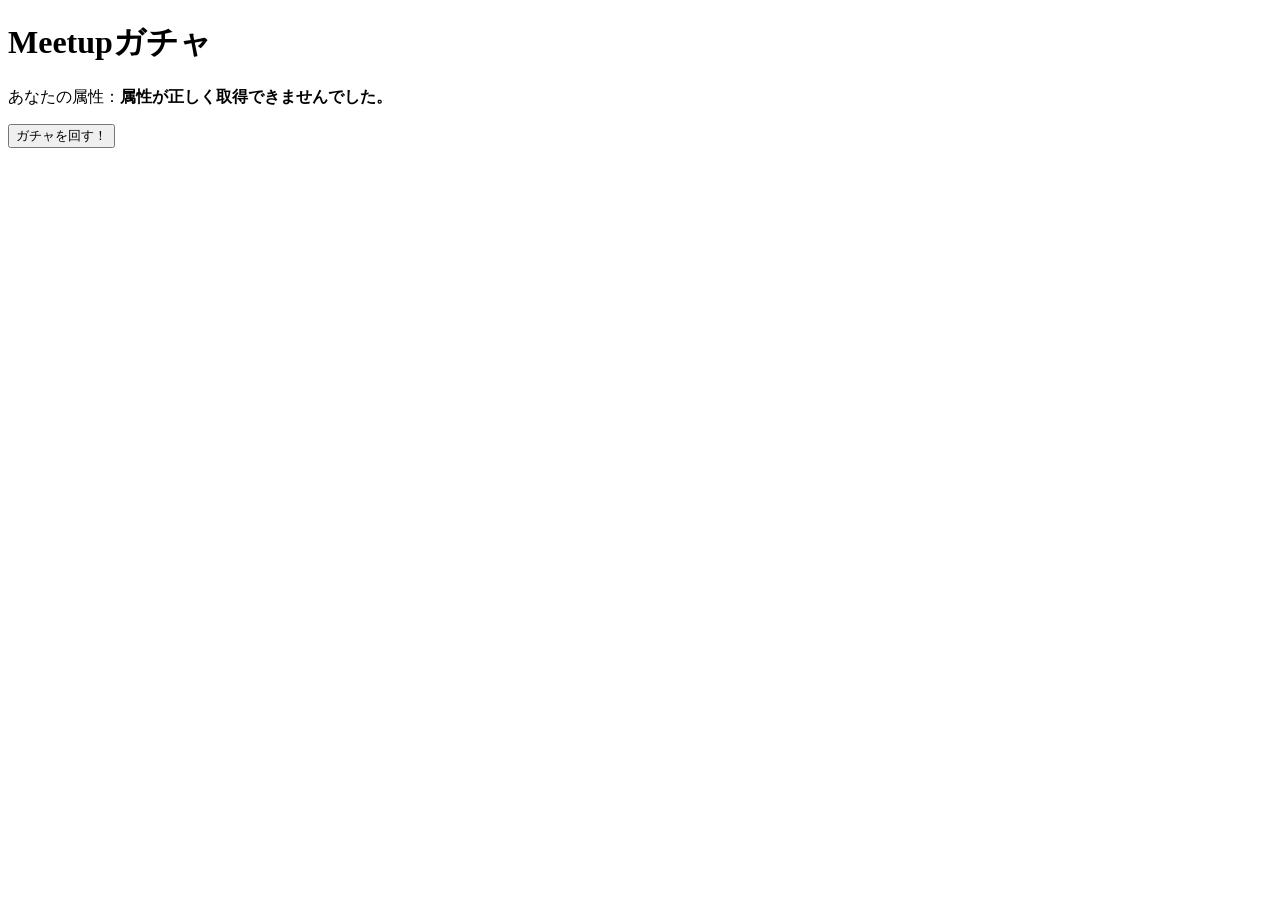
==== lottery.html @ 260e0dc6 "Add files via upload" ====
<!DOCTYPE html>
<html lang="ja">
<head>
    <meta charset="UTF-8">
    <meta name="viewport" content="width=device-width, initial-scale=1.0">
    <title>ガチャを引く | Meetupガチャ</title>
</head>

<body>
    <h1>Meetupガチャ</h1>

    <p>あなたの属性：<strong id="user-info">読み込み中...</strong></p>

    <button id="draw-btn" disabled>データを読み込み中...</button>

    <div id="result-area"></div>

    <script>
        // ==========================================
        // 1. URLパラメータからデータを取得
        // ==========================================
        const urlParams = new URLSearchParams(window.location.search);
        const gradYearValue = urlParams.get('grad_year');
        const majorType = urlParams.get('major_type');

        const yearDisplayMap = {
            "2027": "27卒",
            "2028": "28卒",
            "2029": "29卒",
            "2030": "30卒"
        };

        if (gradYearValue && majorType) {
            const displayYear = yearDisplayMap[gradYearValue] || gradYearValue;
            document.getElementById('user-info').textContent = `${displayYear} / ${majorType}`;
        } else {
            document.getElementById('user-info').textContent = "属性が正しく取得できませんでした。";
        }

        // ==========================================
        // 2. 外部JSONファイルからデータを取得
        // ==========================================
        let gachaPools = {}; 

        async function loadGachaDataFromJSON() {
            try {
                // 外部の data.json ファイルを読み込む
                const response = await fetch('data.json');
                if (!response.ok) {
                    throw new Error("JSONファイルの読み込みに失敗しました");
                }
                const jsonData = await response.json();

                const pools = {};
                
                jsonData.forEach(item => {
                    const gradRaw = item.grad || "";
                    const majorRaw = item.major || "";
                    const itemName = item.name || null;
                    const itemImage = item.image || ""; 

                    if (!itemName) return;

                    // 共通設定や複数年の分割処理
                    const grads = (gradRaw.includes("共通") || gradRaw === "") 
                        ? ["2027", "2028", "2029", "2030"] 
                        : gradRaw.split(/[,、\s]+/);

                    const majors = (majorRaw.includes("共通") || majorRaw === "") 
                        ? ["文系", "理系"] 
                        : majorRaw.split(/[,、\s]+/);

                    grads.forEach(grad => {
                        majors.forEach(major => {
                            const key = `${grad.trim()}_${major.trim()}`;
                            if (!pools[key]) pools[key] = [];
                            pools[key].push({
                                name: itemName,
                                image: itemImage
                            });
                        });
                    });
                });

                return pools;
            } catch (error) {
                console.error("エラー:", error);
                alert("データの読み込みに失敗しました。サーバー上で実行しているか、JSONの形式を確認してください。");
                return {};
            }
        }

        window.addEventListener("DOMContentLoaded", async () => {
            gachaPools = await loadGachaDataFromJSON();
            const btn = document.getElementById('draw-btn');
            
            if (Object.keys(gachaPools).length > 0) {
                btn.disabled = false;
                btn.textContent = "ガチャを回す！";
            } else {
                btn.textContent = "データがありません";
            }
        });

        // ==========================================
        // 3. ガチャを引く処理
        // ==========================================
        document.getElementById('draw-btn').addEventListener('click', function () {
            const userKey = `${gradYearValue}_${majorType}`;
            const targetPool = gachaPools[userKey];

            if (!targetPool || targetPool.length === 0) {
                alert("この属性に対応するガチャが用意されていません。");
                return;
            }

            const randomIndex = Math.floor(Math.random() * targetPool.length);
            const resultData = targetPool[randomIndex];

            const resultArea = document.getElementById('result-area');
            
            let htmlContent = `<div>${resultData.name}</div>`;
            
            if (resultData.image) {
                htmlContent += `<div style="margin-top: 15px;">
                                    <img src="${resultData.image}" alt="${resultData.name}の画像" style="max-width: 100%; height: auto;">
                                </div>`;
            }

            resultArea.innerHTML = htmlContent;
            resultArea.style.display = 'block';
        });
    </script>
</body>
</html>
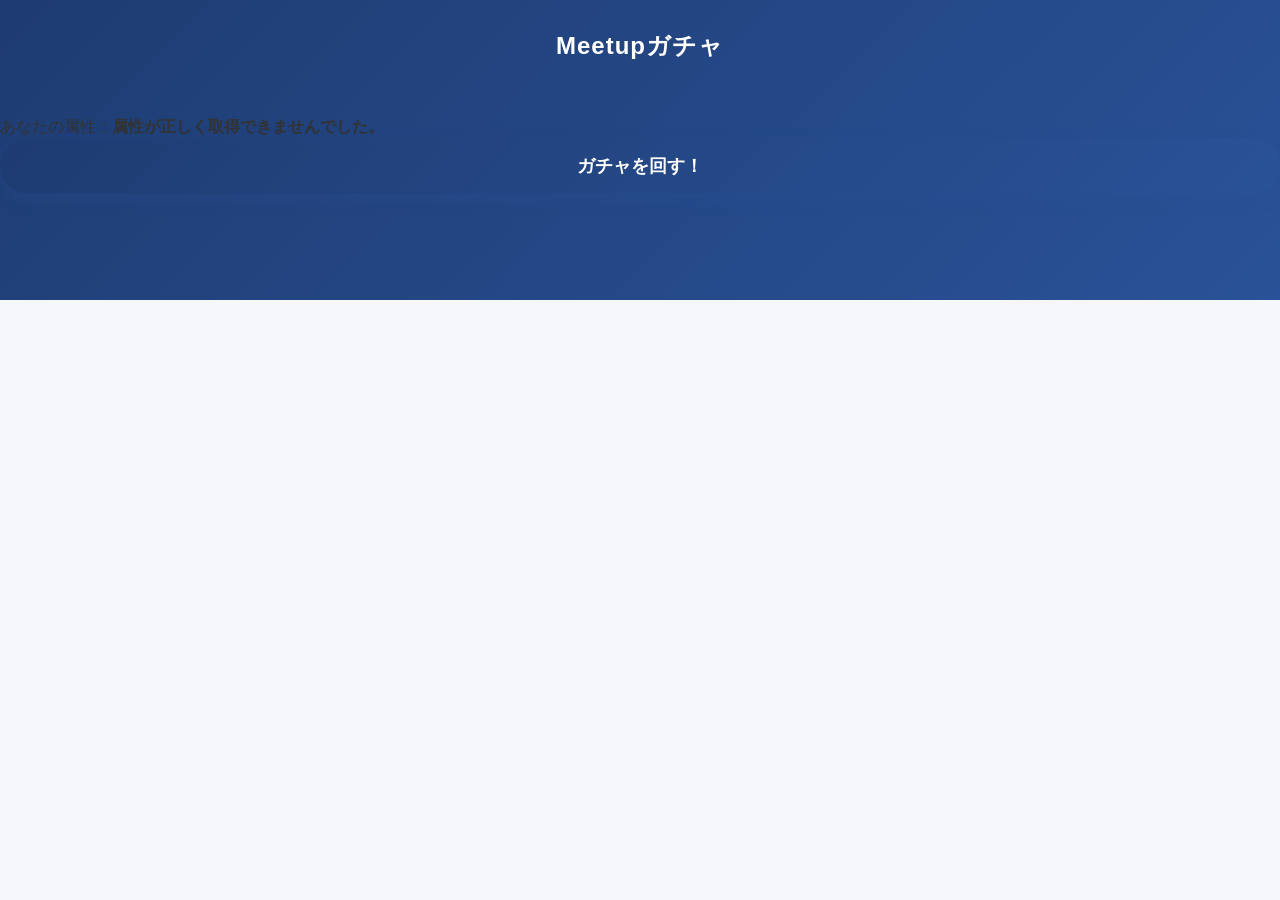
==== commit 759ce8a0: "Refactor lottery.html structure and styles" ====
--- a/lottery.html
+++ b/lottery.html
@@ -4,16 +4,28 @@
     <meta charset="UTF-8">
     <meta name="viewport" content="width=device-width, initial-scale=1.0">
     <title>ガチャを引く | Meetupガチャ</title>
+    <link rel="stylesheet" href="style.css">
 </head>
 
 <body>
-    <h1>Meetupガチャ</h1>
+    
+    <header class="header">
+        <h1>Meetupガチャ</h1>
+    </header>
 
-    <p>あなたの属性：<strong id="user-info">読み込み中...</strong></p>
+    <main class="gacha-container">
+        
+        <div class="user-status">
+            <p>あなたの属性：<strong id="user-info">読み込み中...</strong></p>
+        </div>
 
-    <button id="draw-btn" disabled>データを読み込み中...</button>
+        <div class="action-group">
+            <button id="draw-btn" class="submit-btn" disabled>データを読み込み中...</button>
+        </div>
 
-    <div id="result-area"></div>
+        <div id="result-area" class="result-box"></div>
+
+    </main>
 
     <script>
         // ==========================================
@@ -123,7 +135,7 @@
             
             if (resultData.image) {
                 htmlContent += `<div style="margin-top: 15px;">
-                                    <img src="${resultData.image}" alt="${resultData.name}の画像" style="max-width: 100%; height: auto;">
+                                    <img src="image/${resultData.image}" alt="${resultData.name}の画像" style="max-width: 100%; height: auto;">
                                 </div>`;
             }
 
@@ -132,4 +144,4 @@
         });
     </script>
 </body>
-</html>+</html>
--- a/style.css
+++ b/style.css
@@ -0,0 +1,130 @@
+/* 画面全体のリセットと基本設定 */
+* {
+    box-sizing: border-box;
+    margin: 0;
+    padding: 0;
+    font-family: 'Helvetica Neue', Arial, 'Hiragino Kaku Gothic ProN', 'Hiragino Sans', Meiryo, sans-serif;
+}
+
+body {
+    background-color: #f5f7fb;
+    color: #333;
+    background-image: linear-gradient(135deg, #1e3c72 0%, #2a5298 100%);
+    background-repeat: no-repeat;
+    background-size: 100% 300px;
+    min-height: 100vh;
+}
+
+/* ヘッダー部分 */
+.header {
+    text-align: center;
+    color: #ffffff;
+    padding: 30px 20px 50px;
+}
+
+.header .logo {
+    max-width: 150px; /* ロゴのサイズ調整 */
+    height: auto;
+    margin-bottom: 15px;
+}
+
+.header h1 {
+    font-size: 24px;
+    font-weight: bold;
+    margin-bottom: 5px;
+    letter-spacing: 1px;
+}
+
+.header .subtitle {
+    font-size: 14px;
+    opacity: 0.9;
+    margin-bottom: 15px;
+}
+
+/* フォームが入る白いカード */
+.form-card {
+    background-color: #ffffff;
+    max-width: 400px;
+    margin: -30px auto 40px;
+    padding: 30px 25px;
+    border-radius: 20px;
+    box-shadow: 0 10px 25px rgba(0, 0, 0, 0.1);
+    width: 90%;
+}
+
+.form-group {
+    margin-bottom: 25px;
+}
+
+.form-group label.title {
+    display: block;
+    font-weight: bold;
+    margin-bottom: 10px;
+    color: #444;
+    font-size: 15px;
+}
+
+/* プルダウンメニュー */
+select {
+    width: 100%;
+    padding: 15px;
+    font-size: 16px;
+    border: 2px solid #e1e5ee;
+    border-radius: 10px;
+    background-color: #f9fbfd;
+    color: #333;
+    appearance: none;
+    background-image: url('data:image/svg+xml;charset=UTF-8,%3Csvg xmlns="http://www.w3.org/2000/svg" width="24" height="24" viewBox="0 0 24 24" fill="none" stroke="%23999" stroke-width="2" stroke-linecap="round" stroke-linejoin="round"%3E%3Cpolyline points="6 9 12 15 18 9"%3E%3C/polyline%3E%3C/svg%3E');
+    background-repeat: no-repeat;
+    background-position: right 15px center;
+    background-size: 16px;
+    cursor: pointer;
+    transition: border-color 0.3s;
+}
+
+/* カード型ラジオボタン */
+.radio-group {
+    display: flex;
+    gap: 15px;
+}
+
+.radio-card {
+    flex: 1;
+    cursor: pointer;
+}
+
+.radio-card input[type="radio"] {
+    display: none;
+}
+
+.radio-card .content {
+    display: block;
+    text-align: center;
+    padding: 15px;
+    border: 2px solid #e1e5ee;
+    border-radius: 10px;
+    background-color: #f9fbfd;
+    color: #666;
+    transition: all 0.2s ease;
+}
+
+.radio-card input[type="radio"]:checked + .content {
+    border-color: #2a5298;
+    background-color: #eff4fa;
+    color: #2a5298;
+    font-weight: bold;
+}
+
+/* 送信ボタン */
+.submit-btn {
+    width: 100%;
+    padding: 16px;
+    font-size: 18px;
+    font-weight: bold;
+    color: #ffffff;
+    background: linear-gradient(135deg, #1e3c72 0%, #2a5298 100%);
+    border: none;
+    border-radius: 30px;
+    cursor: pointer;
+    box-shadow: 0 5px 15px rgba(42, 82, 152, 0.3);
+}
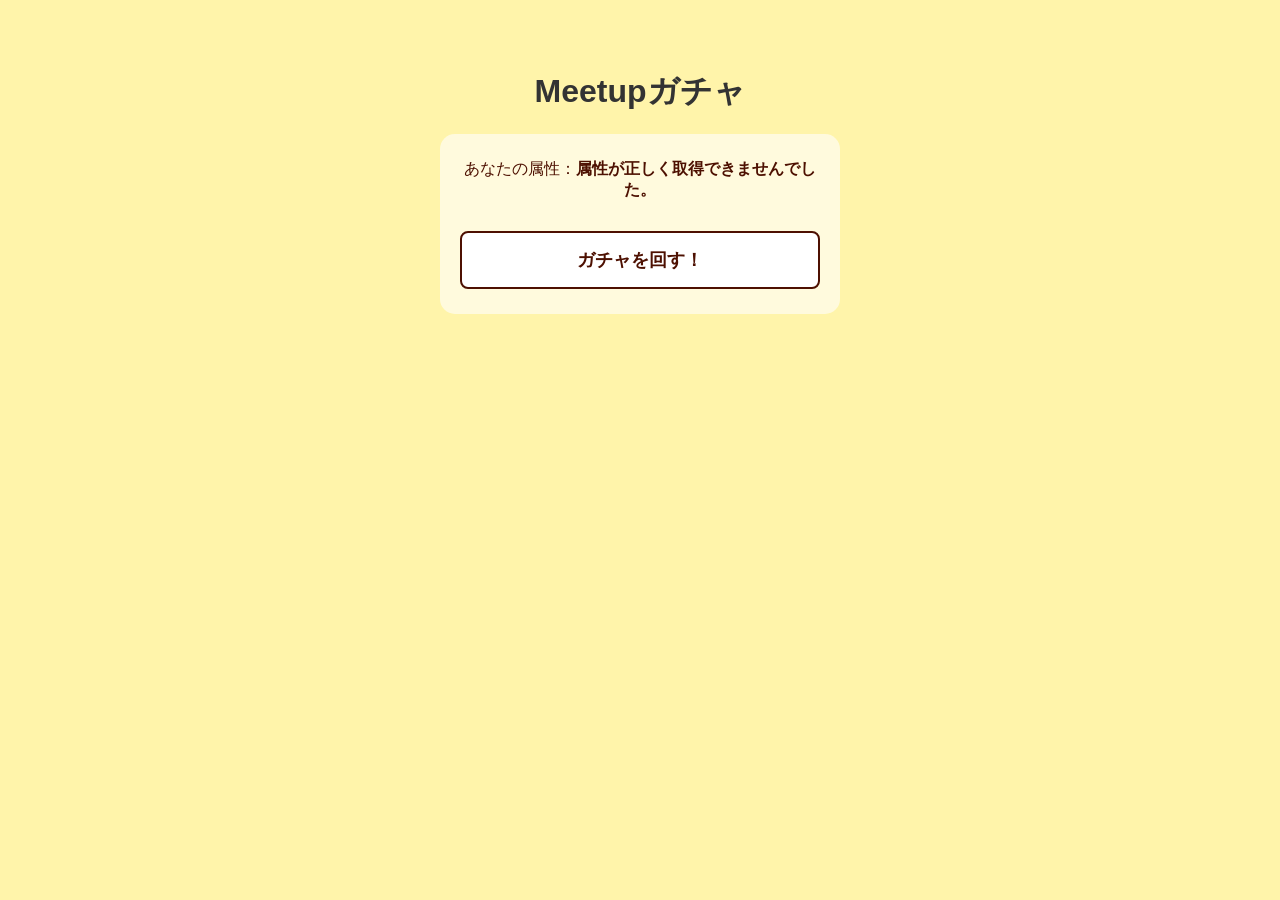
==== commit 11c68c0b: "Update lottery.html" ====
--- a/lottery.html
+++ b/lottery.html
@@ -22,6 +22,8 @@
         <div class="action-group">
             <button id="draw-btn" class="submit-btn" disabled>データを読み込み中...</button>
         </div>
+
+        <div id="draw-time" style="margin-top: 20px; font-weight: bold; color: #4d1001; display: none; text-align: center; font-size: 15px;"></div>
 
         <div id="result-area" class="result-box"></div>
 
@@ -56,13 +58,11 @@
 
         async function loadGachaDataFromJSON() {
             try {
-                // 外部の data.json ファイルを読み込む
                 const response = await fetch('data.json');
                 if (!response.ok) {
                     throw new Error("JSONファイルの読み込みに失敗しました");
                 }
                 const jsonData = await response.json();
-
                 const pools = {};
                 
                 jsonData.forEach(item => {
@@ -73,7 +73,6 @@
 
                     if (!itemName) return;
 
-                    // 共通設定や複数年の分割処理
                     const grads = (gradRaw.includes("共通") || gradRaw === "") 
                         ? ["2027", "2028", "2029", "2030"] 
                         : gradRaw.split(/[,、\s]+/);
@@ -126,18 +125,39 @@
                 return;
             }
 
+            // ▼ 追加：時刻を取得して表示する処理 ▼
+            const now = new Date();
+            const y = now.getFullYear();
+            const m = now.getMonth() + 1;
+            const d = now.getDate();
+            const h = String(now.getHours()).padStart(2, '0'); // 1桁の場合は0を埋める (例: 09)
+            const min = String(now.getMinutes()).padStart(2, '0');
+            
+            const timeDisplay = document.getElementById('draw-time');
+            timeDisplay.textContent = `${y}年${m}月${d}日 ${h}:${min}`;
+            timeDisplay.style.display = 'block'; // 時刻を表示
+
+            // ガチャの抽選
             const randomIndex = Math.floor(Math.random() * targetPool.length);
             const resultData = targetPool[randomIndex];
 
             const resultArea = document.getElementById('result-area');
             
-            let htmlContent = `<div>${resultData.name}</div>`;
+            // 企業名
+            let htmlContent = `<div style="font-size: 22px; margin-bottom: 15px;">${resultData.name}</div>`;
             
+            // 画像
             if (resultData.image) {
-                htmlContent += `<div style="margin-top: 15px;">
-                                    <img src="image/${resultData.image}" alt="${resultData.name}の画像" style="max-width: 100%; height: auto;">
+                htmlContent += `<div>
+                                    <img src="image/${resultData.image}" alt="${resultData.name}の画像" style="max-width: 100%; height: auto; border-radius: 5px;">
                                 </div>`;
             }
+
+            // ▼ 追加：特典案内のテキスト ▼
+            htmlContent += `<div style="margin-top: 20px; padding-top: 15px; border-top: 1px dashed #4d1001; font-size: 14px; font-weight: normal; color: #d32f2f; line-height: 1.5; text-align: left;">
+                                🎁 <strong>特典のご案内</strong><br>
+                                この画像または企業のMeetupを画像提示の上、本日中に店頭で予約していただいた方に特典を差し上げます！
+                            </div>`;
 
             resultArea.innerHTML = htmlContent;
             resultArea.style.display = 'block';
--- a/style.css
+++ b/style.css
@@ -7,124 +7,182 @@
 }
 
 body {
-    background-color: #f5f7fb;
+    /* ご指定の背景色 */
+    background-color: #fff4aa; 
     color: #333;
-    background-image: linear-gradient(135deg, #1e3c72 0%, #2a5298 100%);
-    background-repeat: no-repeat;
-    background-size: 100% 300px;
-    min-height: 100vh;
+    text-align: center;
+    padding: 20px;
 }
 
-/* ヘッダー部分 */
+/* =======================================
+   ヘッダー周りのデザイン
+======================================= */
+/* ヘッダー全体の設定 */
 .header {
+    position: relative; /* これがロゴ配置の基準になります */
     text-align: center;
-    color: #ffffff;
-    padding: 30px 20px 50px;
+    padding-top: 50px; /* ロゴと重ならないよう、上側に少し余白を持たせます */
+    margin-bottom: 20px;
 }
 
-.header .logo {
-    max-width: 150px; /* ロゴのサイズ調整 */
+/* ロゴを左上に小さく配置 */
+.logo {
+    position: absolute; /* 親要素（.header）の左上を基準に固定 */
+    top: 10px;          /* 上から10px */
+    left: 10px;         /* 左から10px */
+    width: 60px;        /* サイズを小さく設定 */
     height: auto;
-    margin-bottom: 15px;
+    z-index: 10;        /* 他の要素より手前に表示 */
 }
 
-.header h1 {
-    font-size: 24px;
-    font-weight: bold;
-    margin-bottom: 5px;
-    letter-spacing: 1px;
+/* アーチタイトルのコンテナ（位置がずれないよう中央固定） */
+.arch-title-container {
+    width: 100%;
+    max-width: 400px;
+    margin: 0 auto;
 }
 
-.header .subtitle {
-    font-size: 14px;
-    opacity: 0.9;
-    margin-bottom: 15px;
+/* タイトル本体（SVG） */
+.arch-title {
+    width: 100%;
+    height: auto;
 }
 
-/* フォームが入る白いカード */
-.form-card {
-    background-color: #ffffff;
+/* SVG内のテキストデザイン */
+.arch-title text {
+    fill: #4d1001;      /* ご指定のふちの色と同じブラウン */
+    font-size: 55px;    /* 以前より約1.5倍に大きく設定 */
+    font-weight: 900;   /* 太字に設定 */
+    letter-spacing: 2px;
+}
+
+/* ガチャ画像 */
+.hero-image {
+    max-width: 100%;
+    width: 250px;
+    display: block;
+    margin: 0 auto 15px auto;
+    border-radius: 10px;
+}
+
+/* =======================================
+   フォームとガチャの枠組み
+======================================= */
+.form-container, .gacha-container {
     max-width: 400px;
-    margin: -30px auto 40px;
-    padding: 30px 25px;
-    border-radius: 20px;
-    box-shadow: 0 10px 25px rgba(0, 0, 0, 0.1);
-    width: 90%;
+    margin: 0 auto;
+    /* 背景のイエローに馴染むように、少しだけ白い半透明の座布団を敷いています */
+    background-color: rgba(255, 255, 255, 0.6); 
+    padding: 25px 20px;
+    border-radius: 15px;
 }
 
 .form-group {
     margin-bottom: 25px;
+    text-align: left;
 }
 
-.form-group label.title {
+.form-group > label {
     display: block;
     font-weight: bold;
     margin-bottom: 10px;
-    color: #444;
-    font-size: 15px;
+    color: #4d1001;
 }
 
-/* プルダウンメニュー */
+/* プルダウンメニューのデザイン */
 select {
     width: 100%;
-    padding: 15px;
+    padding: 14px;
     font-size: 16px;
-    border: 2px solid #e1e5ee;
-    border-radius: 10px;
-    background-color: #f9fbfd;
+    border: 2px solid #4d1001;
+    border-radius: 8px;
+    background-color: #ffffff;
     color: #333;
+    cursor: pointer;
+    /* スマホで見やすいように調整 */
     appearance: none;
-    background-image: url('data:image/svg+xml;charset=UTF-8,%3Csvg xmlns="http://www.w3.org/2000/svg" width="24" height="24" viewBox="0 0 24 24" fill="none" stroke="%23999" stroke-width="2" stroke-linecap="round" stroke-linejoin="round"%3E%3Cpolyline points="6 9 12 15 18 9"%3E%3C/polyline%3E%3C/svg%3E');
-    background-repeat: no-repeat;
-    background-position: right 15px center;
-    background-size: 16px;
-    cursor: pointer;
-    transition: border-color 0.3s;
 }
 
-/* カード型ラジオボタン */
+/* =======================================
+   文理選択：押しやすい四角いカード型 
+======================================= */
 .radio-group {
     display: flex;
     gap: 15px;
 }
 
-.radio-card {
-    flex: 1;
-    cursor: pointer;
+/* 実際の丸ポチは見えないように隠す */
+.radio-group input[type="radio"] {
+    display: none; 
 }
 
-.radio-card input[type="radio"] {
-    display: none;
+/* 丸ポチの代わりになるカード型のラベル */
+.radio-group label {
+    flex: 1;
+    text-align: center;
+    padding: 15px;
+    border: 2px solid #4d1001; /* ご指定のふちの色 */
+    background-color: #ffffff; /* 塗りつぶし色 */
+    color: #4d1001;
+    font-weight: bold;
+    border-radius: 8px;
+    cursor: pointer;
+    transition: all 0.2s; /* ふわっと色が変わるアニメーション */
+    margin-bottom: 0;
 }
 
-.radio-card .content {
-    display: block;
-    text-align: center;
-    padding: 15px;
-    border: 2px solid #e1e5ee;
-    border-radius: 10px;
-    background-color: #f9fbfd;
-    color: #666;
-    transition: all 0.2s ease;
+/* タップして「選択」された時のデザイン */
+.radio-group input[type="radio"]:checked + label {
+    background-color: #4d1001; /* 選択時は塗りつぶす */
+    color: #ffffff; /* 文字を白に抜く */
 }
 
-.radio-card input[type="radio"]:checked + .content {
-    border-color: #2a5298;
-    background-color: #eff4fa;
-    color: #2a5298;
+/* =======================================
+   メインボタン（次へ・ガチャを回す）
+======================================= */
+.submit-btn {
+    width: 100%;
+    padding: 15px;
+    font-size: 18px;
     font-weight: bold;
+    color: #4d1001;            /* 文字の色 */
+    background-color: #ffffff; /* 塗りつぶし（白） */
+    border: 2px solid #4d1001; /* ふちの色 */
+    border-radius: 8px;
+    cursor: pointer;
+    transition: all 0.2s;
+    margin-top: 10px;
 }
 
-/* 送信ボタン */
-.submit-btn {
-    width: 100%;
-    padding: 16px;
-    font-size: 18px;
+/* ボタンを押した時やマウスを乗せた時の動き */
+.submit-btn:hover:not(:disabled), .submit-btn:active:not(:disabled) {
+    background-color: #4d1001;
+    color: #ffffff;
+}
+
+/* 読み込み中（押せない時）のデザイン */
+.submit-btn:disabled {
+    border-color: #aaa;
+    color: #aaa;
+    cursor: not-allowed;
+}
+
+/* =======================================
+   ガチャ結果エリア
+======================================= */
+.user-status {
+    margin-bottom: 20px;
+    color: #4d1001;
+    font-size: 16px;
+}
+
+.result-box {
+    margin-top: 25px;
+    padding: 20px;
+    border: 2px solid #4d1001;
+    border-radius: 10px;
+    background-color: #ffffff;
+    font-size: 20px;
     font-weight: bold;
-    color: #ffffff;
-    background: linear-gradient(135deg, #1e3c72 0%, #2a5298 100%);
-    border: none;
-    border-radius: 30px;
-    cursor: pointer;
-    box-shadow: 0 5px 15px rgba(42, 82, 152, 0.3);
-}+    display: none; 
+}
